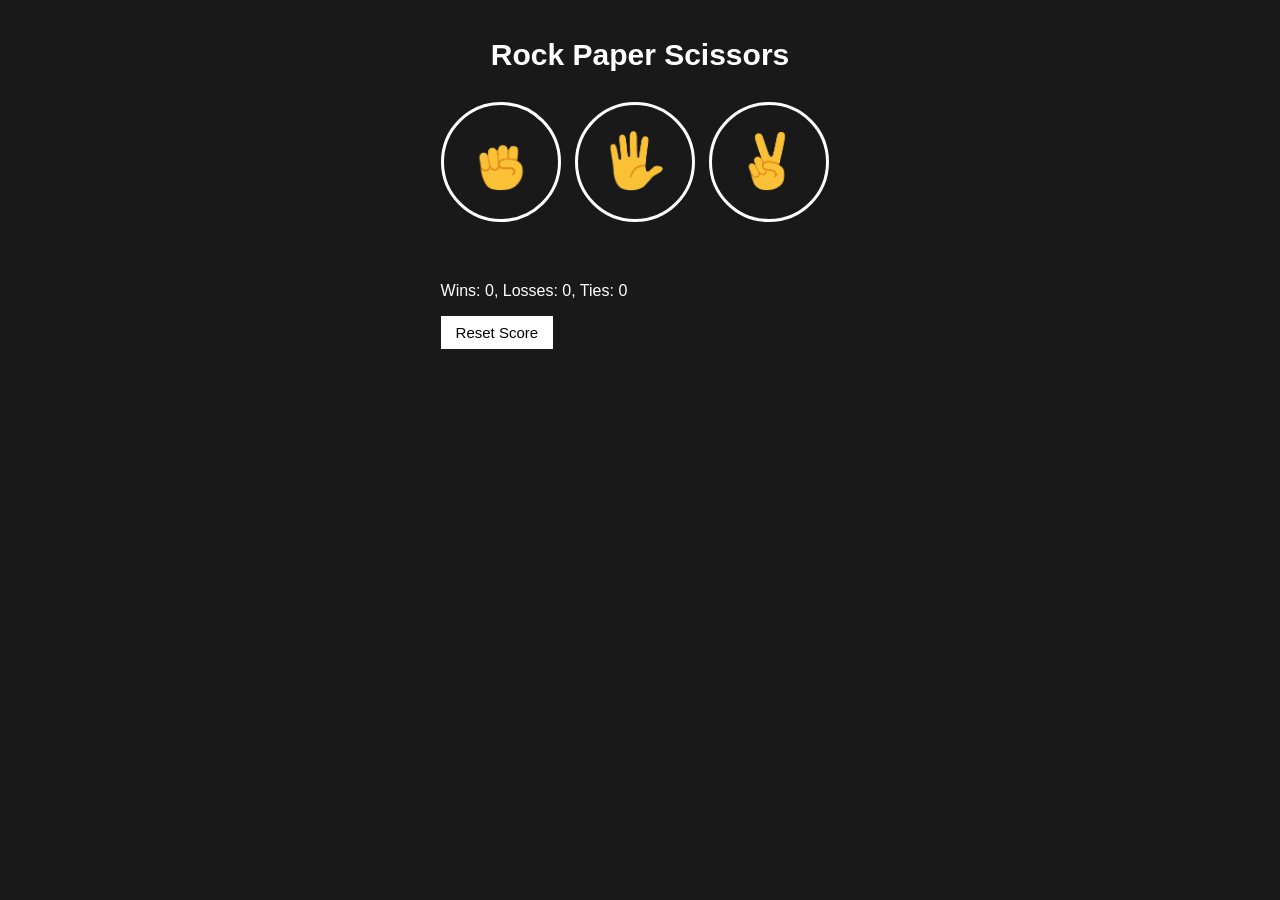
==== Rock-Paper-Scissors-Game/2rock-paper-scissors.html @ fbf52fb2 "initial  commit on RPS" ====
<!DOCTYPE html>
<html>
  <head>
    <title>Rock Paper Scissors</title>
    <link rel="stylesheet" href="styles.css">
  </head>
  <body>
    <p class="title">Rock Paper Scissors</p>
    <div class="but">
      <button onclick="
      playGame('rock');
    " class="move-button"><img src="rock-emoji.png" class="move-icons"></button>

    <button onclick="
      playGame('paper');
    " class="move-button"><img src="paper-emoji.png" class="move-icons"></button>

    <button onclick="
      playGame('scissors');
    " class="move-button"><img src="scissors-emoji.png" class="move-icons"></button>

    <p class="js-result result"></p>
    <p class="js-moves">
    </p>
    <p class="js-score score"></p>

    <button onclick="
      score.wins = 0;
      score.losses = 0;
      score.ties = 0;
      localStorage.removeItem('score');
      updateScoreElement();
    " class="reset-score-button">Reset Score</button>
    </div>

    <script src="rock-paper-scissors.js"></script>
  </body>
</html>
---- Rock-Paper-Scissors-Game/styles.css ----
body {
    display: flex;
    flex-direction: column;
      background-color: rgb(25, 25, 25);
      color: white;
      font-family: Arial;
      align-items: center;
      justify-content: center;
  }

  .title {
      font-size: 30px;
      font-weight: bold;
  }

  .move-icons{
    height: 60px;
  }

  .move-button {
    background-color: transparent;
    border: 3px solid white;
    width: 120px;
    height: 120px;
    border-radius: 60px;
    margin-right: 10px;
    cursor: pointer;
  }

  .result {
    font-size: 25px;
    font-weight: bold;
    margin-top: 50px;
  }

  .score {
    margin-top: 60px;
  }

  .reset-score-button {
    background-color: white;
    border: none;
    font-size: 15px;
    padding: 8px 15px;
    color: black;
    cursor: pointer;
  }
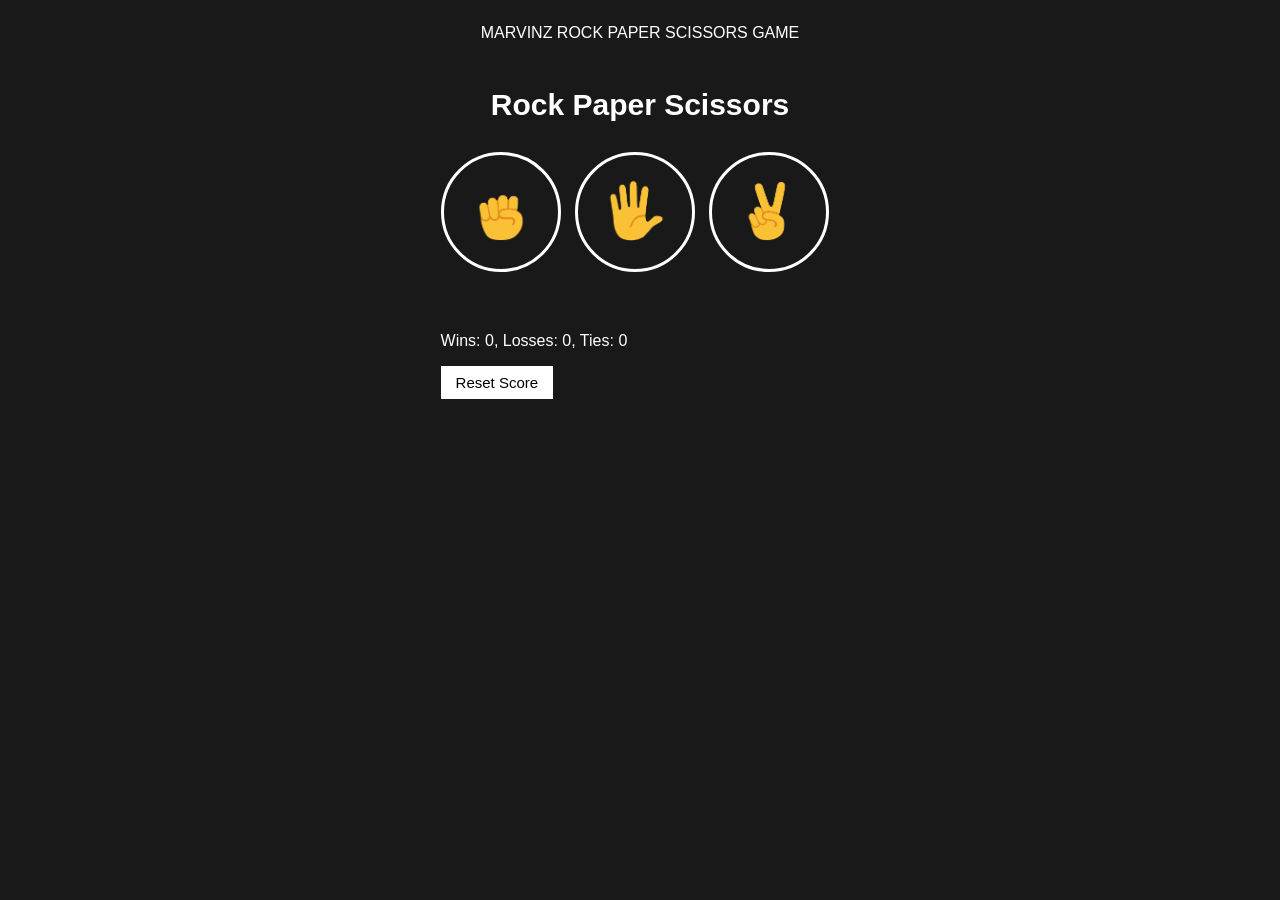
==== commit ae6a1e2b: "Add title and button comments to HTML file" ====
--- a/Rock-Paper-Scissors-Game/2rock-paper-scissors.html
+++ b/Rock-Paper-Scissors-Game/2rock-paper-scissors.html
@@ -5,16 +5,19 @@
     <link rel="stylesheet" href="styles.css">
   </head>
   <body>
+    <!-- THE ROCK PAPER TITLE -->
+    <p> MARVINZ ROCK PAPER SCISSORS GAME</p>
     <p class="title">Rock Paper Scissors</p>
     <div class="but">
+      <!-- THE ROCK BUTTON -->
       <button onclick="
       playGame('rock');
     " class="move-button"><img src="rock-emoji.png" class="move-icons"></button>
-
+      <!-- THE PAPER BUTTON -->
     <button onclick="
       playGame('paper');
     " class="move-button"><img src="paper-emoji.png" class="move-icons"></button>
-
+      <!-- THE SCISSORS BUTTON -->
     <button onclick="
       playGame('scissors');
     " class="move-button"><img src="scissors-emoji.png" class="move-icons"></button>
@@ -35,4 +38,4 @@
 
     <script src="rock-paper-scissors.js"></script>
   </body>
-</html>+</html>
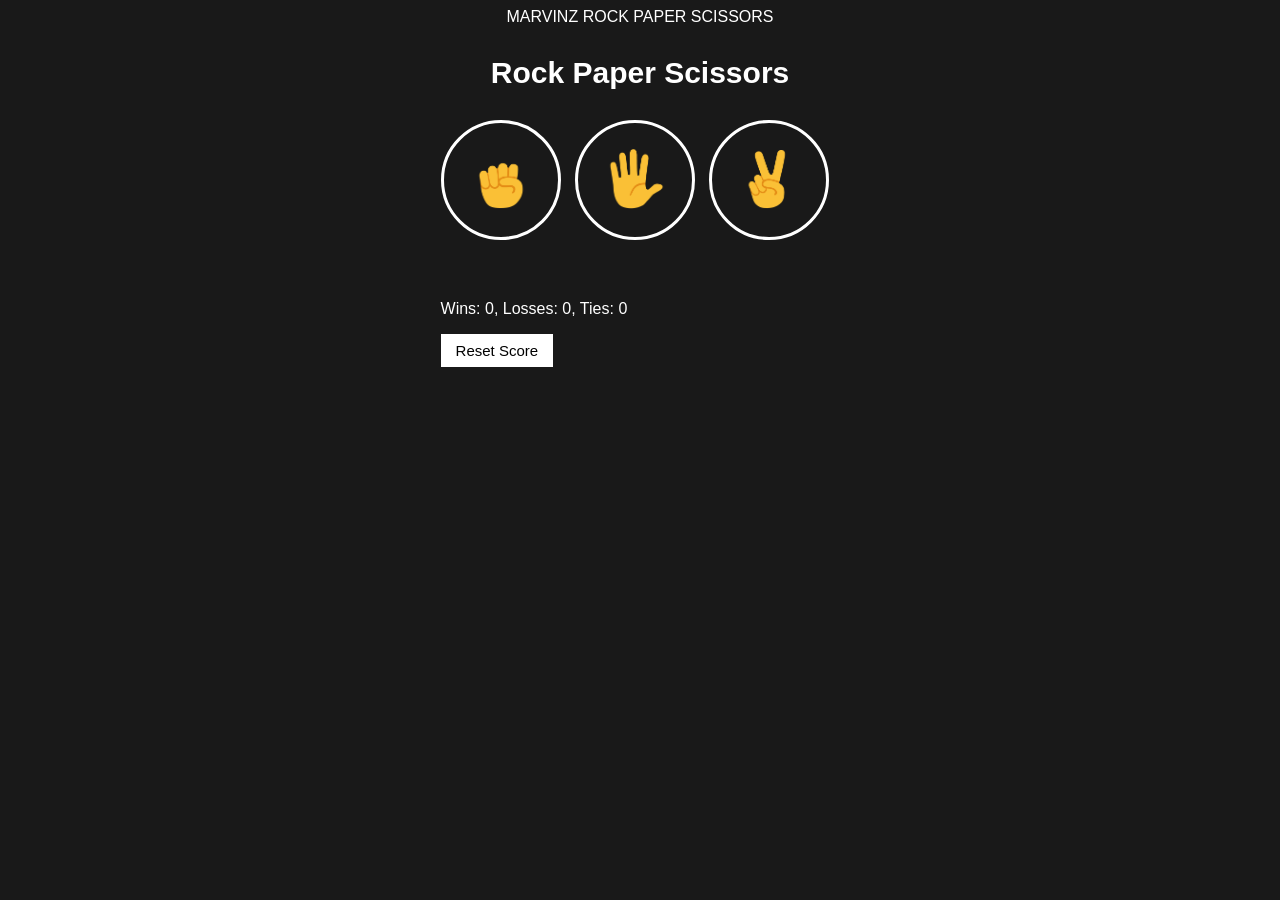
==== commit 101788fb: "Adding Header and Comments" ====
--- a/Rock-Paper-Scissors-Game/2rock-paper-scissors.html
+++ b/Rock-Paper-Scissors-Game/2rock-paper-scissors.html
@@ -5,27 +5,39 @@
     <link rel="stylesheet" href="styles.css">
   </head>
   <body>
-    <!-- THE ROCK PAPER TITLE -->
-    <p> MARVINZ ROCK PAPER SCISSORS GAME</p>
+    <!-- THE TITLE OF THE GAME -->
+     <header>
+      MARVINZ ROCK PAPER SCISSORS
+     </header>
     <p class="title">Rock Paper Scissors</p>
     <div class="but">
+      
       <!-- THE ROCK BUTTON -->
+      
       <button onclick="
       playGame('rock');
     " class="move-button"><img src="rock-emoji.png" class="move-icons"></button>
+      
       <!-- THE PAPER BUTTON -->
+
     <button onclick="
       playGame('paper');
     " class="move-button"><img src="paper-emoji.png" class="move-icons"></button>
+      
       <!-- THE SCISSORS BUTTON -->
+    
     <button onclick="
       playGame('scissors');
     " class="move-button"><img src="scissors-emoji.png" class="move-icons"></button>
+
+      <!-- THE RESULSTS RETURNED -->
 
     <p class="js-result result"></p>
     <p class="js-moves">
     </p>
     <p class="js-score score"></p>
+
+      <!-- THE RESET BUTTON -->
 
     <button onclick="
       score.wins = 0;
@@ -38,4 +50,4 @@
 
     <script src="rock-paper-scissors.js"></script>
   </body>
-</html>
+</html>
